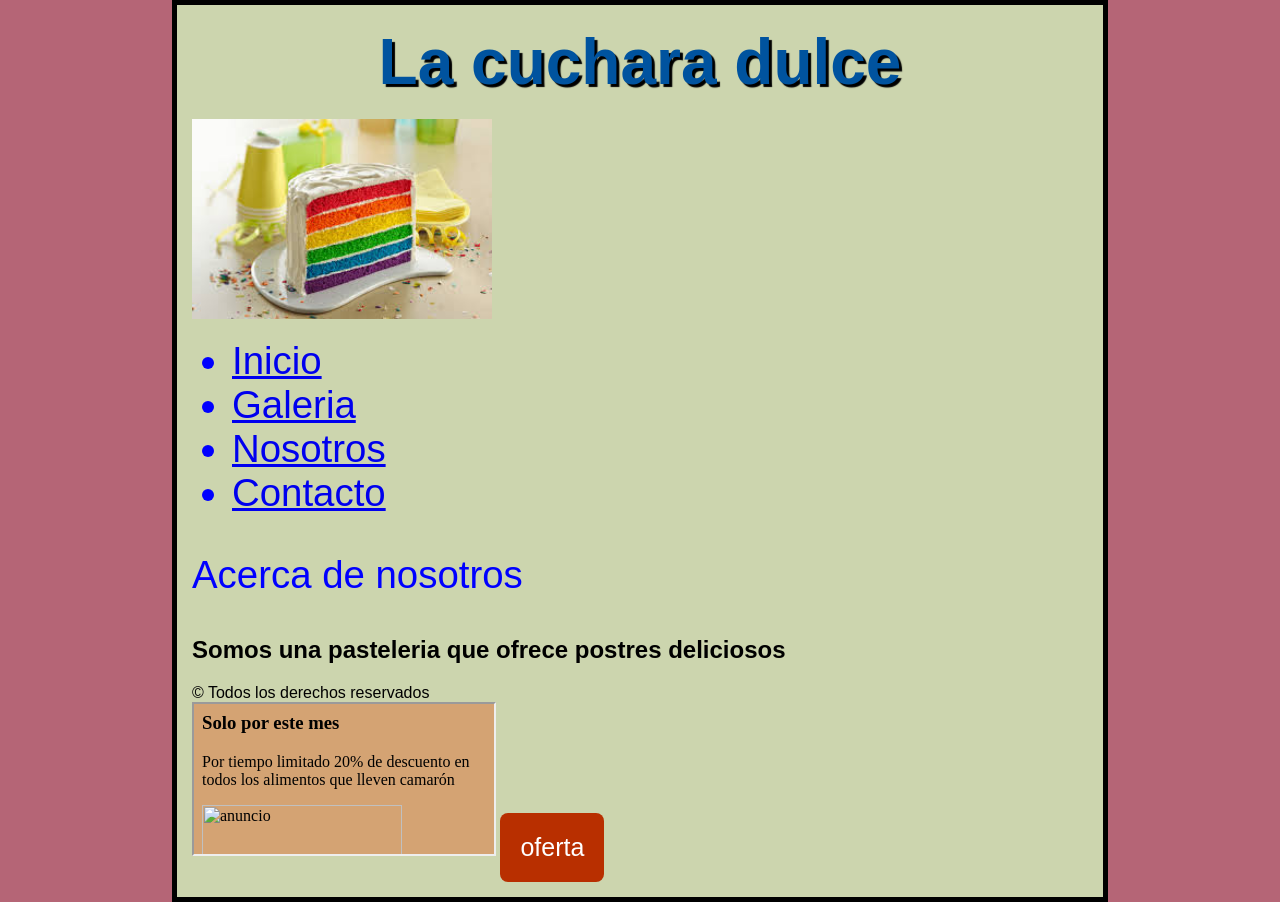
==== index.html @ 53cd730e "Add files via upload" ====
<!DOCTYPE html>
<html>
<head>
<link rel="icon" type="image/x-icon" href="cucharadulceico.ico">
<title>La cuchara dulce</title>
<meta charset="UTF-8">
<link rel="stylesheet" href="estiloindex.css">
<style>
.testbtn {
  background-color: #B82F00;
  color: white;
  font-size: 25px;
  padding: 20px;
  border: none;
  border-radius: 8px;
  cursor: pointer;
}

.testbtn:hover {
  background-color: #4534E3;
}
</style>
</head>
<body>
<div>
<h1>La cuchara dulce</h1>
<img src="descarga.jpg" alt="Girl in a jacket" style="width:300px;height:200px;">

<ul>
<li><a href="index.html">Inicio</a></li>
<li><a href="galeria.html">Galeria</a></li>
<li><a href="nosotros.html">Nosotros</a></li>
<li><a href="contacto.html">Contacto</a></li>
</ul>
</div>
<div>
<p>Acerca de nosotros</p>
<h2>Somos una pasteleria que ofrece postres deliciosos</h2>
</div>
<div>&copy; Todos los derechos reservados</div>
<iframe src="Anuncion.html" title="description"></iframe>
<button class="testbtn">oferta</button>
</body>
</html>
---- estiloindex.css ----
html {
  background-color: #B56576;
  font-family: "Open Sans", sans-serif;
  margin: 0; 
  padding: 0;
  box-sizing: border-box;
}

body {
  width: 70%;
  margin: 0 auto;
  background-color: #CCD5AE;
  padding: 0 15px 15px 15px;
  border: 5px solid black;
  }

h1 {
  text-align: center;
  margin: 0;
  padding: 10px 0;
  color: #BA001F;
 }

 p{
  color: blue;
 }

li {
  color: blue;
 }
}

@media only screen and (max-width: 400px) {
  h1 {
    font-size: 2vw; 
    text-align: center;
    margin: 0;
    padding: 10px 0;
    color: #BA001F;
    text-shadow: 3px 3px 1px black;
}

 p{
    font-size: 1vw;  
  }
}


@media only screen and (min-width: 401px) and (max-width: 1980px){
  h1 {
    font-size: 5vw;
    text-align: center;
    margin: 0;
    padding: 20px 0;
    color: #00539F;
    text-shadow: 3px 3px 1px black;
  }
 p{
      font-size: 3vw;
 }

li {
    font-size: 3vw;
  }
}
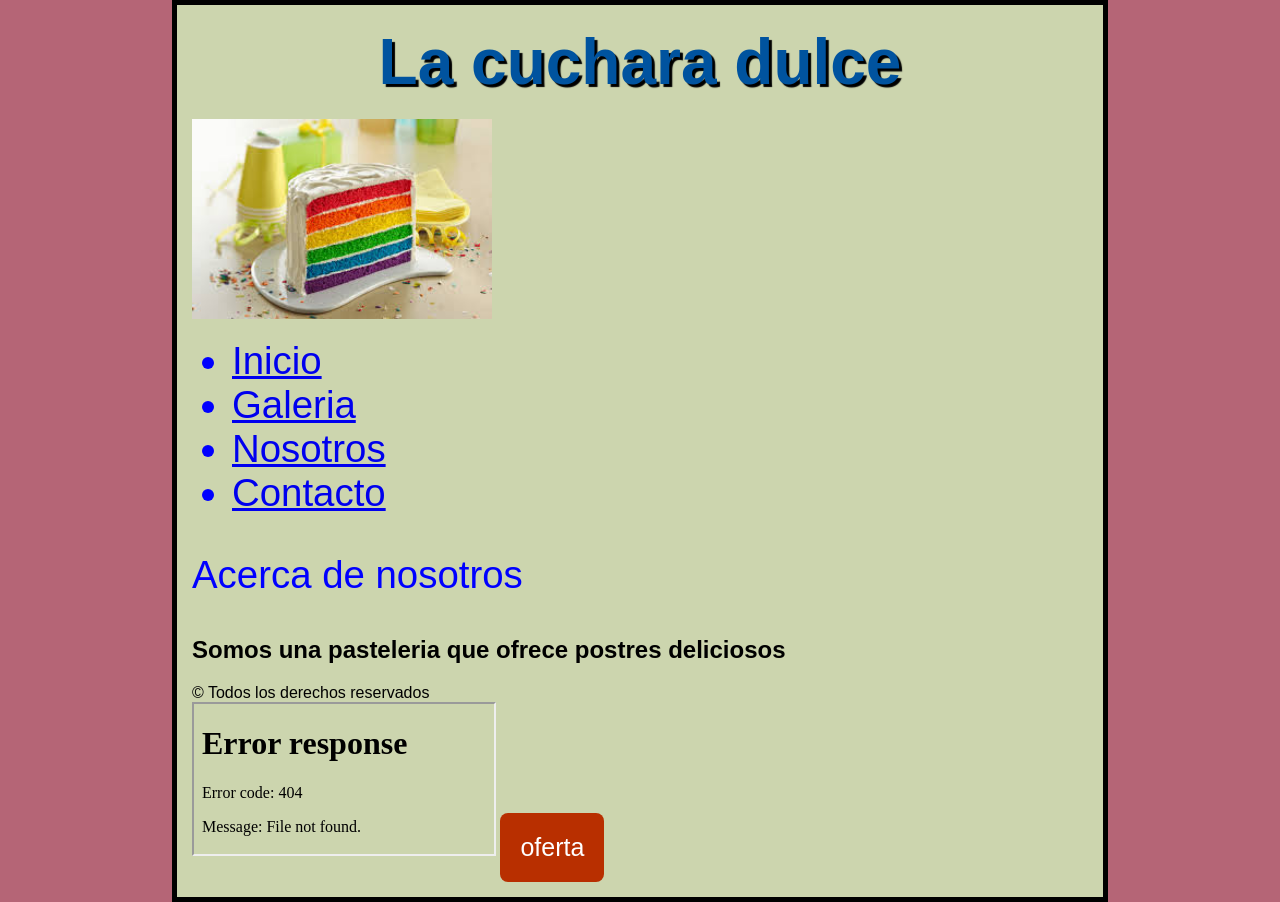
==== commit 287843d4: "Update index.html" ====
--- a/index.html
+++ b/index.html
@@ -38,7 +38,7 @@
 <h2>Somos una pasteleria que ofrece postres deliciosos</h2>
 </div>
 <div>&copy; Todos los derechos reservados</div>
-<iframe src="Anuncion.html" title="description"></iframe>
+<iframe src="Anuncio.html" title="description"></iframe>
 <button class="testbtn">oferta</button>
 </body>
-</html>   +</html>   
